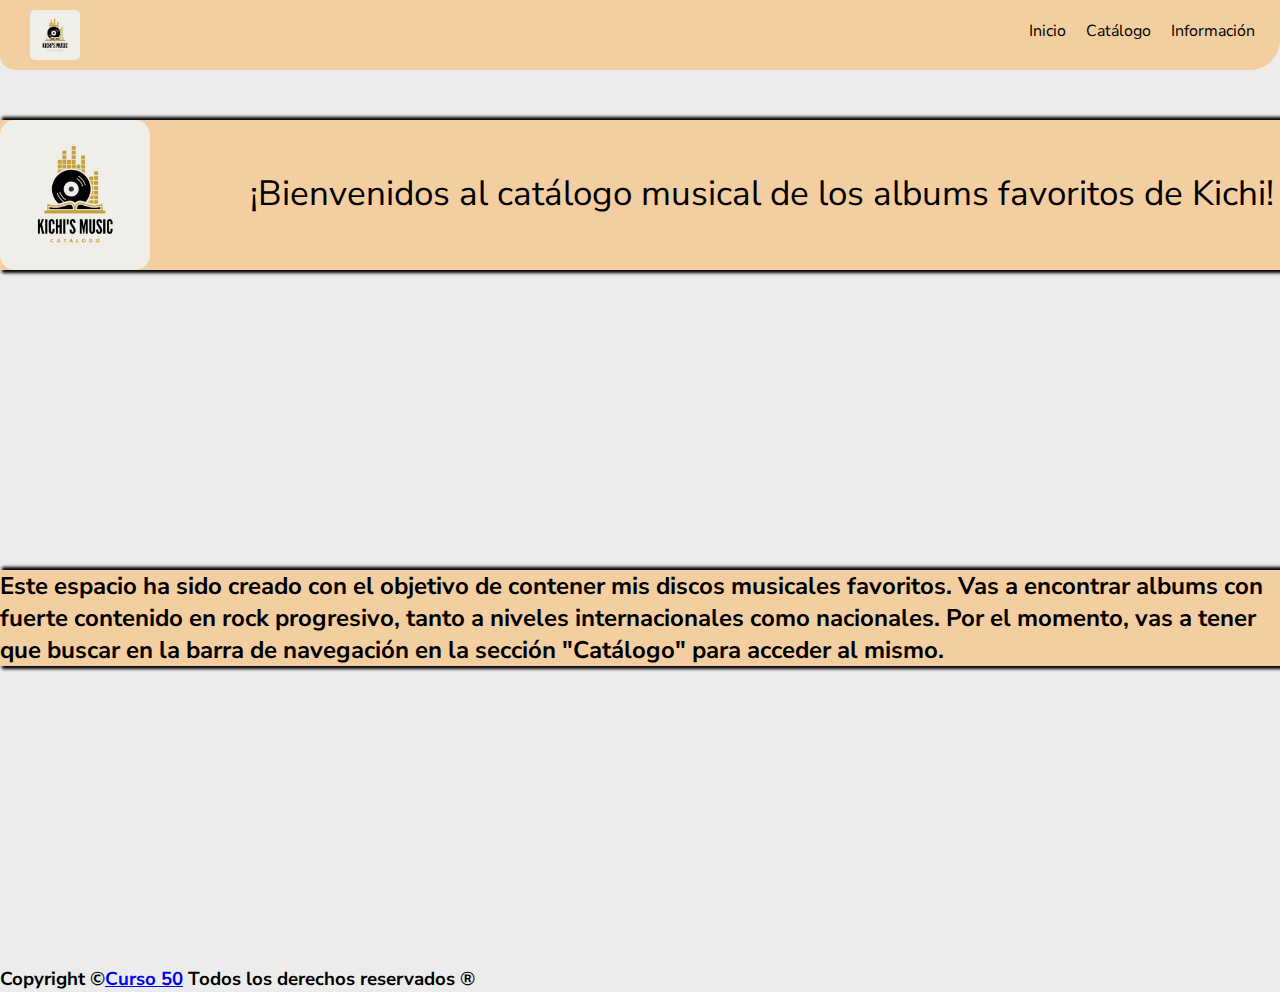
==== index.html @ cde761e4 "primeros archivos" ====
<!DOCTYPE html>
<html lang="en">
<head>
    <meta charset="UTF-8">
    <meta http-equiv="X-UA-Compatible" content="IE=edge">
    <meta name="viewport" content="width=device-width, initial-scale=1.0">
    <link rel="stylesheet" href="./assets/css/style.css">
    <link href="https://fonts.googleapis.com/css2?family=Nunito+Sans:opsz,wght@6..12,300&display=swap" rel="stylesheet">
    <link href="https://cdn.jsdelivr.net/npm/bootstrap@5.3.2/dist/css/bootstrap.min.css" rel="stylesheet" integrity="sha384-T3c6CoIi6uLrA9TneNEoa7RxnatzjcDSCmG1MXxSR1GAsXEV/Dwwykc2MPK8M2HN" crossorigin="anonymous">
    <title>La música del Kichi</title>
</head>
<!--Se reincorporó la antigua navbar por la posibilidad de personalizarla en CSS-->
<body>
    <nav>
        <img class="logo" src="./assets/img/Logo Musica Blanco y negro circular.png" alt="logo">
        <div class="nav">
            <ul class="lista">
                <li> <a href="#">Inicio</a></li>
                <li> <a href="./catalog.html">Catálogo</a></li>
                <li> <a href="./info.html">Información</a></li>
            </ul>
        </div>

    </nav>

    <section class="intro">
        <img src="./assets/img/Logo Musica Blanco y negro circular.png" alt="logo-intro">
        <p>
            ¡Bienvenidos al catálogo musical de los albums favoritos de Kichi!
        </p>

    </section>

<!-- El objetivo próximo es añadir formato y quizás algun otro componente de bootstrap para mostrar el contenido de manera llamativa-->

    <section class="promo">
        <h2>
            Este espacio ha sido creado con el objetivo de contener mis discos musicales favoritos.
            
            Vas a encontrar albums con fuerte contenido en rock progresivo, tanto a niveles internacionales como nacionales.

            Por el momento, vas a tener que buscar en la barra de navegación en la sección "Catálogo" para acceder al mismo.
        </h2>

<!-- Puede añadirse un boton que dirija a la parte de catálogo-->        

    </section>    

    </div>
    <footer>
        <h3> Copyright &copy;<a href="#">Curso 50</a> Todos los derechos reservados ®</h3>
    </footer>
</body>


</html>
---- assets/css/style.css ----
* {
    margin: 0;
    padding: 0;
    font-family: 'Nunito Sans', sans-serif;
}

/* NAV */

nav {
    display: flex;
    justify-content: space-between;
    background-color: rgb(243, 206, 160);
    border-radius: 0px 0px 30px 15px;
}

.logo {
    width: 50px;
    height: 50px;
    margin: 10px 5px 10px 30px;
    border-radius: 10%;
}

.navbar-nav {
    margin-left: 75%;
}

.navbar-nav li a{
    text-decoration: none;
    cursor: pointer;
    color: black;
}

/* navbar antigua, selfmade. Prefiero no borrarla para tenerla de referencia por si sucede algo con la nueva */

.lista {
    display: flex;
    margin: 20px 5px 20px 30px;
}
.lista li {
    margin-right: 20px;
    list-style: none;
}

.lista li a{
    text-decoration: none;
    cursor: pointer;
    color: black;
}

.lista li a:hover{
    color: grey;
}

/* BODY */

body {
    background-color: rgba(219, 219, 219, 0.541);
}

.container {
    display: flex;
    flex-direction: column;
    margin-top: 50px;
    margin-bottom: 50px;
    justify-content: space-between;
    align-items: center;
}

.promo {
    display: flex;
    margin-top: 300px;
    background-color: rgb(243, 206, 160);
    box-shadow: 5px 0px 3px 3px;
}


/* ARTS */

.articulos {
    display: flex;
    flex-direction: row;
    margin-top: 30px;
    margin-bottom: 30px;
}


.articulo {
    text-align: center;
    font-weight: bold;
    margin-bottom: 50px;
    margin-left: 30px;
    margin-right: 15px;
    width: 300px;
    height: 300px;
    background-color: bisque;
    border-radius: 10%;
}

.img-art {
    width: 275px;
    height: 275px;
    border-radius: 10%;
}

.img-art:hover {
    width: 300px;
    height: 300px;
    border-radius: 10%;
    box-shadow: 0px 5px 10px 0px;
}

.btn-art {
    width: 100px;
    height: 35px;
    margin-bottom: 50px;
    background-color: rgb(255, 187, 104);
    border-radius: 5%;
    cursor: pointer;
}

.btn-art:hover {
    background-color: rgb(3, 161, 189);
}



/* INTRO */

.intro{
    display: flex;
    justify-content: left;
    margin-top: 50px;
    height: 150px;
    background-color: rgb(243, 206, 160);
    font-size: 35px;
    text-align: center;
    box-shadow: 5px 0px 3px 3px;
}
.intro img{
    border-radius: 10%;
}

.intro p {
    margin-top: 50px;
    margin-left: 100px;
}


/* FOOTER*/

footer {
    margin-top: 300px;
    text-align: left;
}
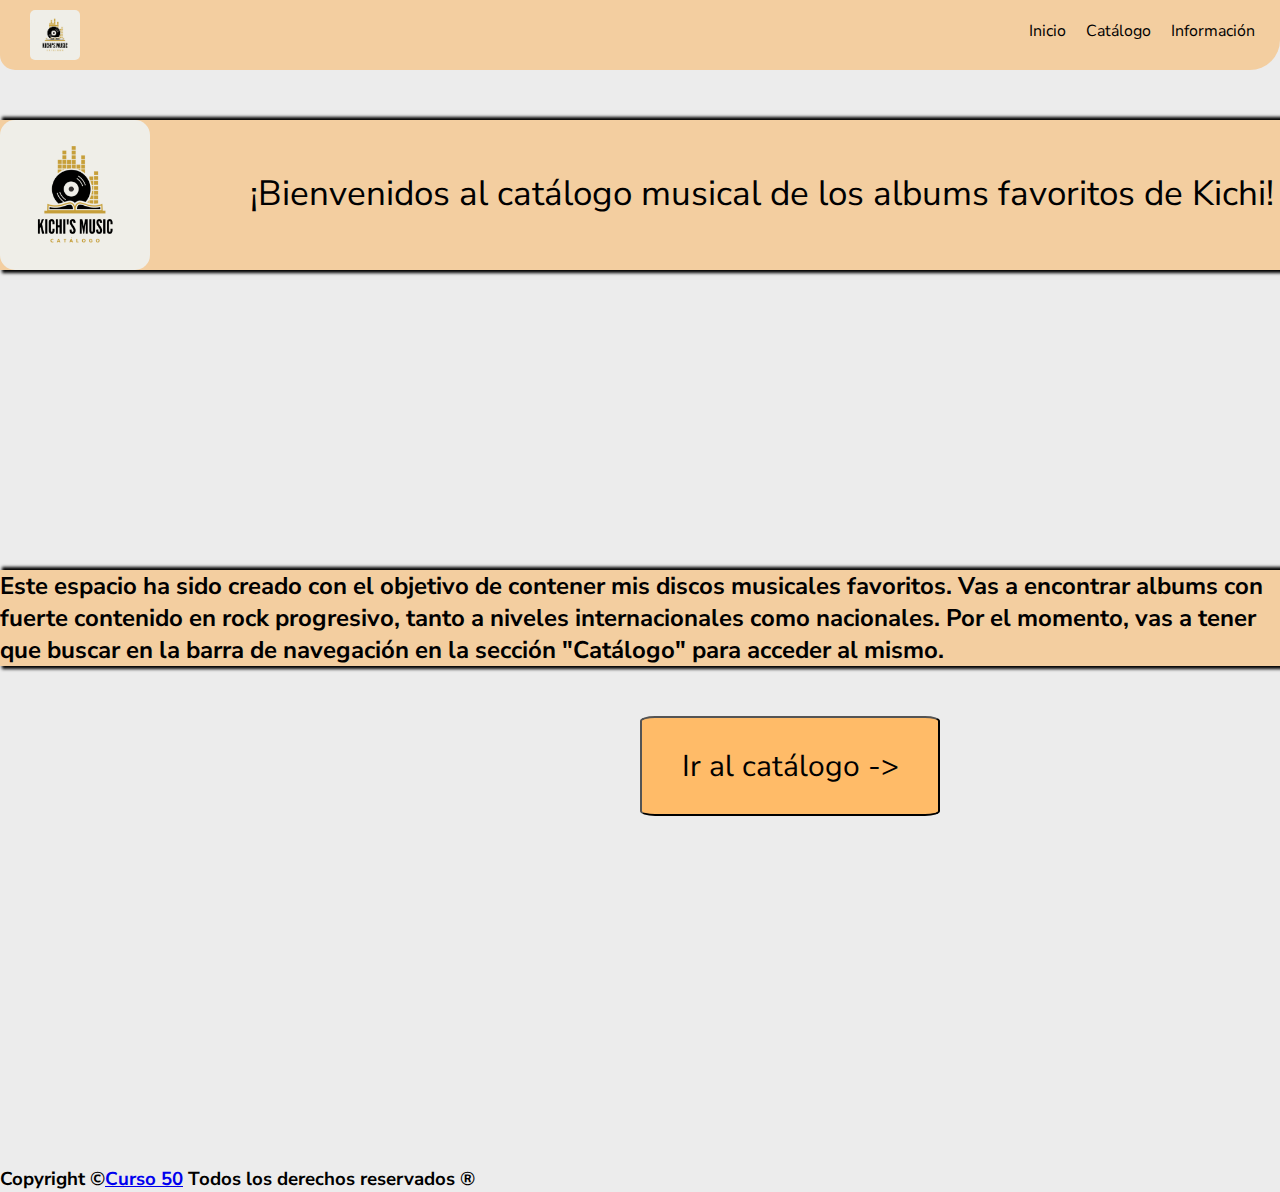
==== commit abb5553b: "añadimos form y button de bootstrap" ====
--- a/index.html
+++ b/index.html
@@ -46,6 +46,18 @@
 
     </section>    
 
+    <a href="./catalog.html">
+    <button type="button" class="catalogo-btn">Ir al catálogo -></button>
+    </a>
+    
+    
+    <script
+    src="https://cdn.jsdelivr.net/npm/bootstrap@5.0.2/dist/js/bootstrap.bundle.min.js"
+    integrity="sha384-MrcW6ZMFYlzcLA8Nl+NtUVF0sA7MsXsP1UyJoMp4YLEuNSfAP+JcXn/tWtIaxVXM"
+    crossorigin="anonymous"
+    ></script>
+    <script src="./JS/main.js"></script>
+
     </div>
     <footer>
         <h3> Copyright &copy;<a href="#">Curso 50</a> Todos los derechos reservados ®</h3>
--- a/assets/css/style.css
+++ b/assets/css/style.css
@@ -58,8 +58,9 @@
 }
 
 .container {
-    display: flex;
-    flex-direction: column;
+    display: grid;
+    grid-template-columns: 20% 20% 20% 20%;
+    flex-direction: row;
     margin-top: 50px;
     margin-bottom: 50px;
     justify-content: space-between;
@@ -73,6 +74,21 @@
     box-shadow: 5px 0px 3px 3px;
 }
 
+.catalogo-btn {
+    width: 300px;
+    height: 100px;
+    margin-top: 50px;
+    margin-bottom: 50px;
+    margin-left: 50%;
+    background-color: rgb(255, 187, 104);
+    border-radius: 5%;
+    cursor: pointer;
+    font-size: 30px ;
+}
+
+.catalogo-btn:hover {
+    background-color: rgb(3, 161, 189);
+}
 
 /* ARTS */
 
@@ -124,12 +140,13 @@
 
 
 
-/* INTRO */
+/* INFO */
 
 .intro{
     display: flex;
     justify-content: left;
     margin-top: 50px;
+    margin-bottom: 100px;
     height: 150px;
     background-color: rgb(243, 206, 160);
     font-size: 35px;
@@ -145,6 +162,18 @@
     margin-left: 100px;
 }
 
+.submit-btn {
+    width: 100px;
+    height: 35px;
+    margin-bottom: 50px;
+    background-color: rgb(255, 187, 104);
+    border-radius: 5%;
+    cursor: pointer;
+}
+
+.submit-btn:hover {
+    background-color: rgb(3, 161, 189);
+}
 
 /* FOOTER*/
 
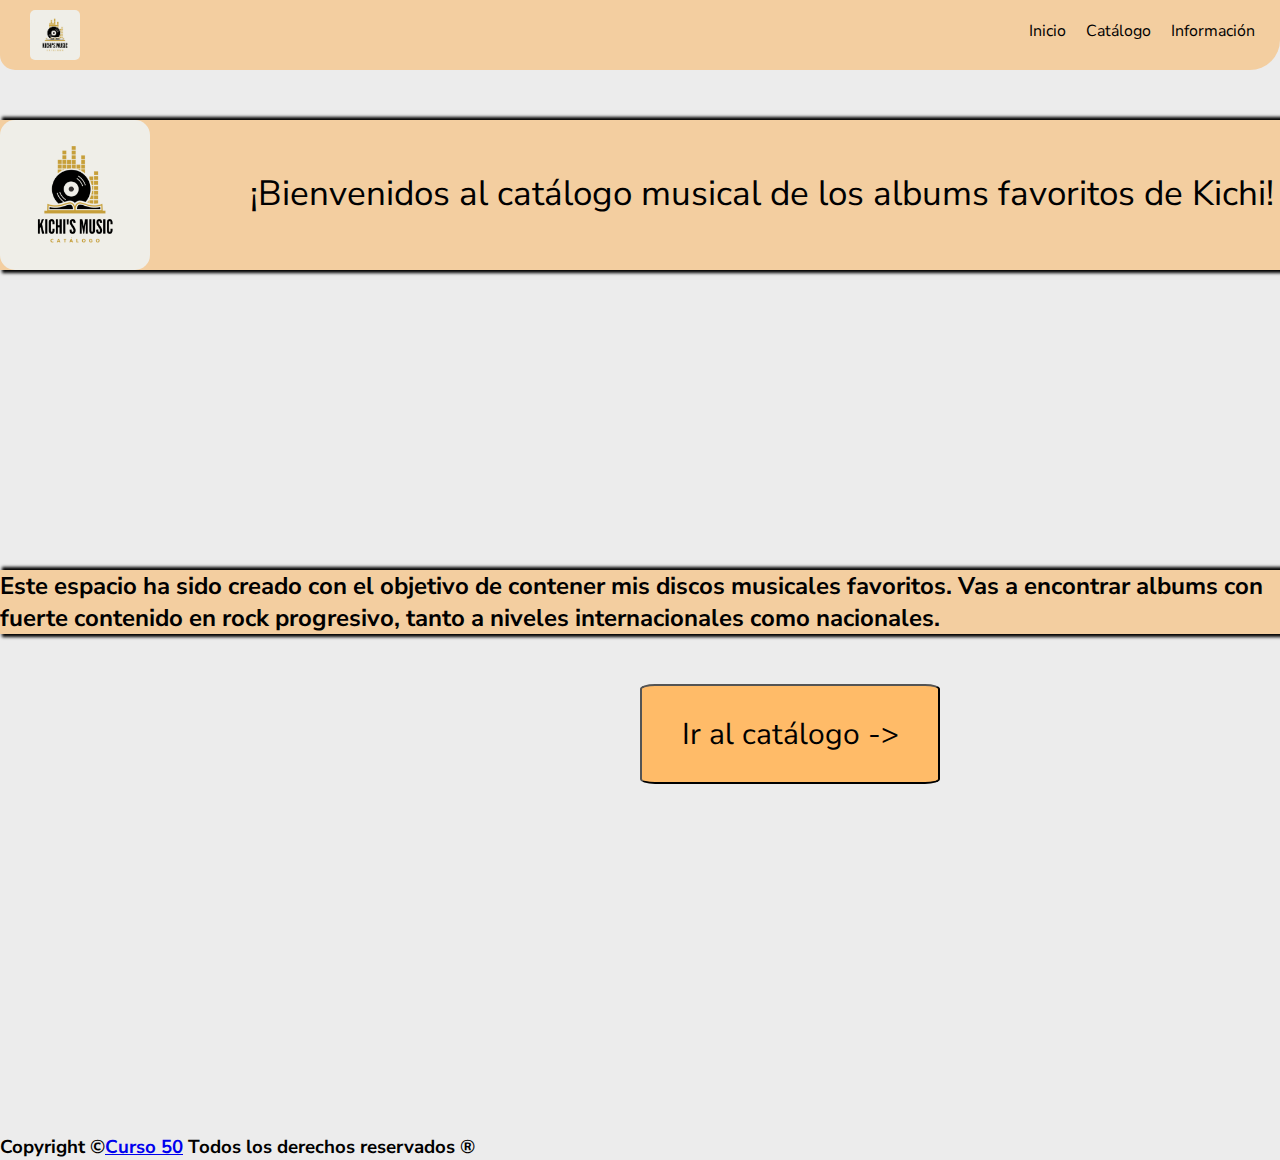
==== commit 04543c69: "ultimos comments en codigo" ====
--- a/index.html
+++ b/index.html
@@ -31,18 +31,15 @@
 
     </section>
 
-<!-- El objetivo próximo es añadir formato y quizás algun otro componente de bootstrap para mostrar el contenido de manera llamativa-->
-
     <section class="promo">
         <h2>
             Este espacio ha sido creado con el objetivo de contener mis discos musicales favoritos.
             
             Vas a encontrar albums con fuerte contenido en rock progresivo, tanto a niveles internacionales como nacionales.
 
-            Por el momento, vas a tener que buscar en la barra de navegación en la sección "Catálogo" para acceder al mismo.
         </h2>
 
-<!-- Puede añadirse un boton que dirija a la parte de catálogo-->        
+<!-- Se añade un boton que dirije a la page del catálogo-->        
 
     </section>    
 
--- a/assets/css/style.css
+++ b/assets/css/style.css
@@ -162,6 +162,7 @@
     margin-left: 100px;
 }
 
+
 .submit-btn {
     width: 100px;
     height: 35px;
